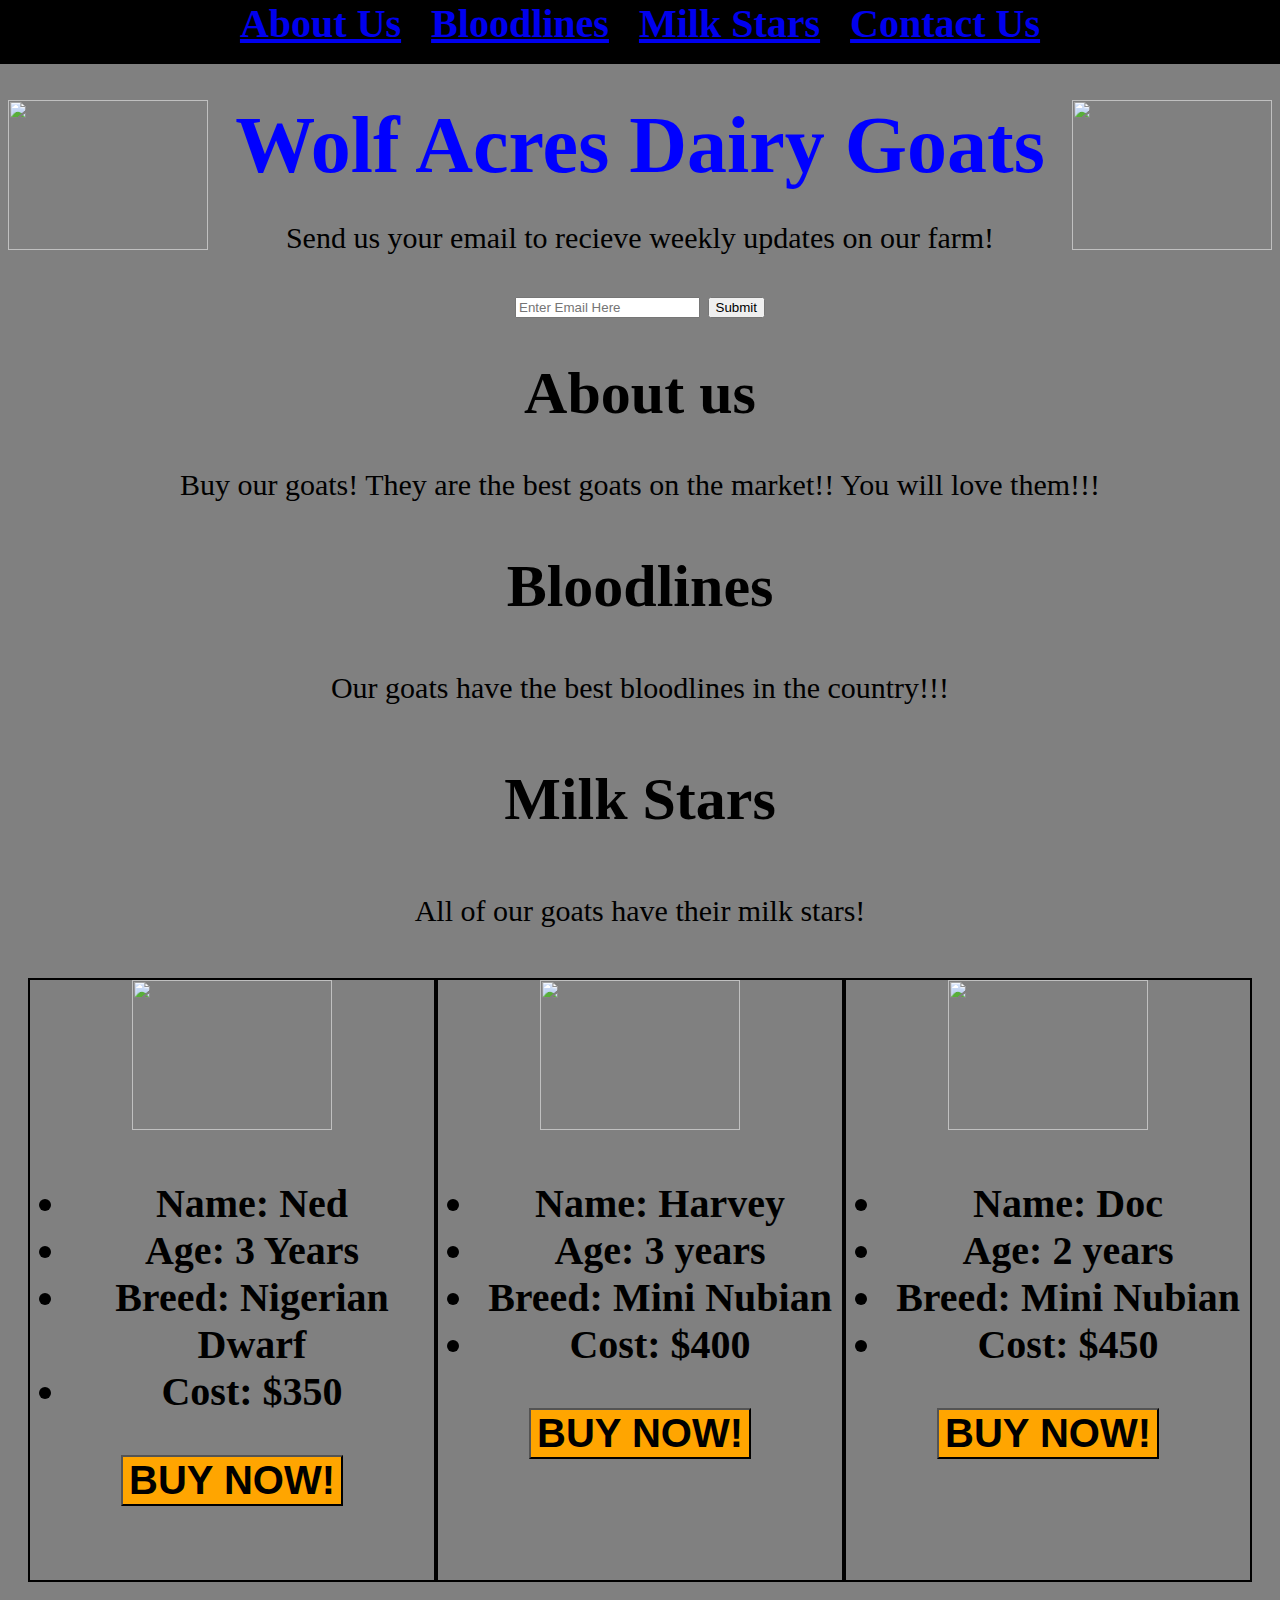
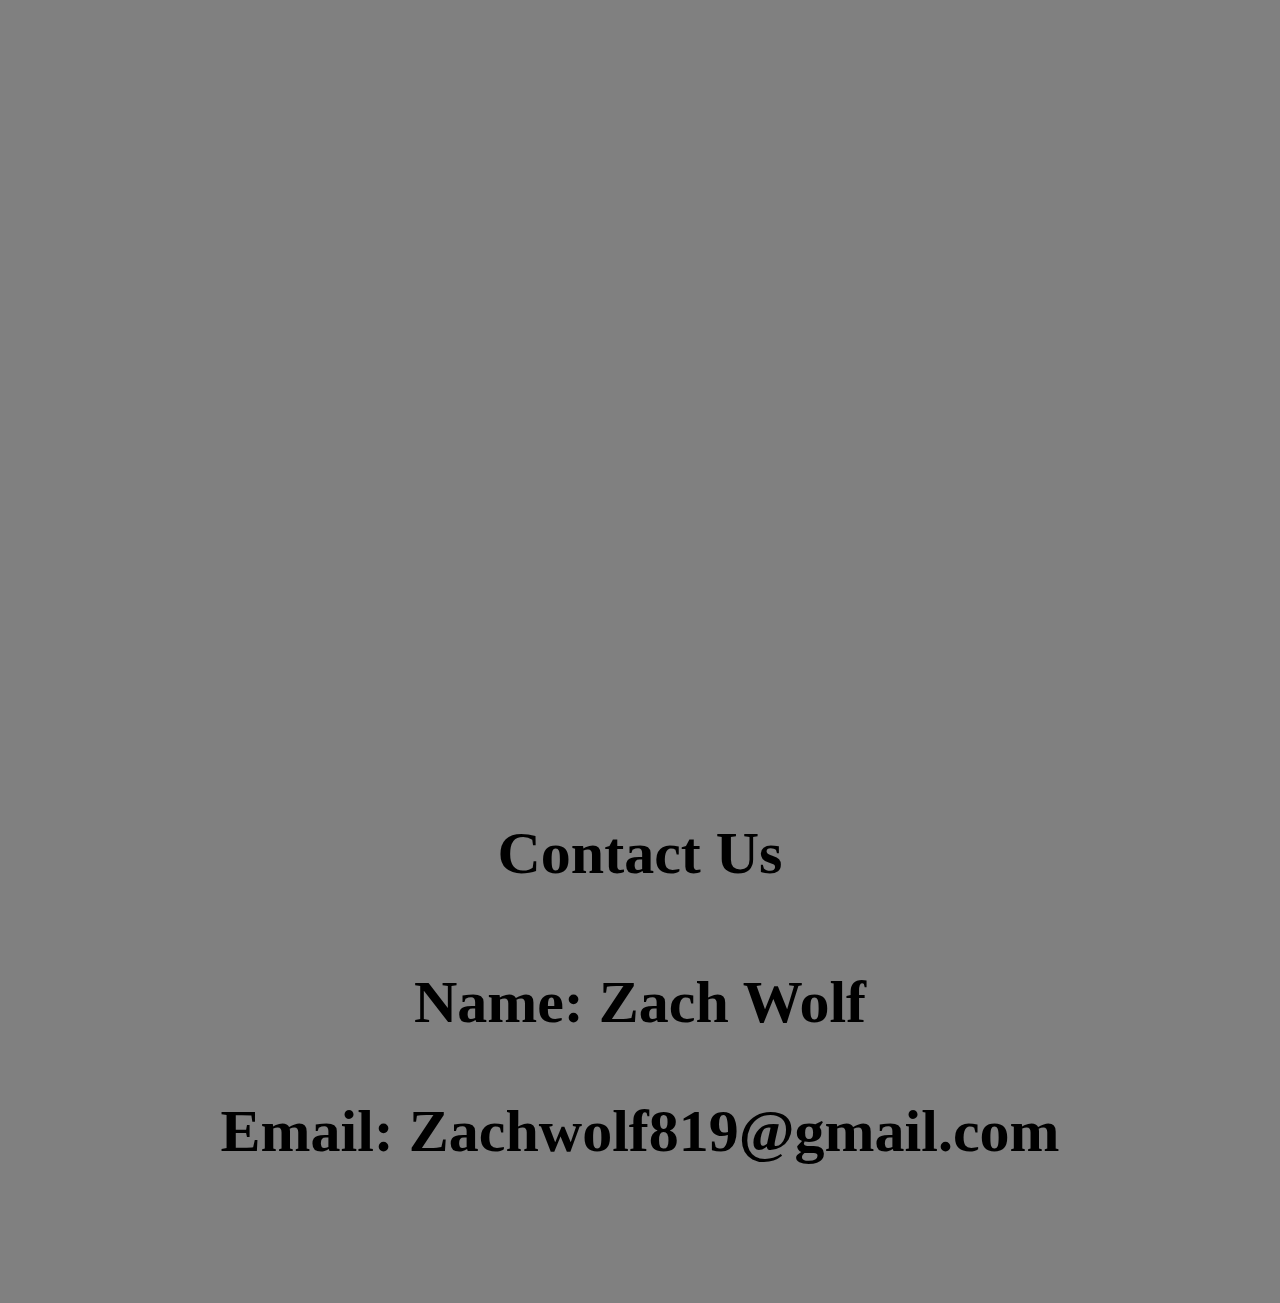
==== index.html @ 469c3b89 "Update and rename Landpage.html to index.html" ====
<!DOCTYPE html>
<html lang="en">
  <head>
    <meta charset="UTF-8">
    <meta name="viewport" content="width=device-width, initial-scale=1.0">
    <link rel="stylesheet" href="styles.css">
    </head>
    <header id="header">Wolf Acres Dairy Goats
    <div class="nav">
      <nav id="nav-bar">
          <a class="nav-link" href="#About_Us">About Us</a>
          <a class="nav-link" href="#Bloodlines">Bloodlines</a>
          <a class="nav-link" href="#Milk_Stars">Milk Stars</a>
          <a class="nav-link" href="#Contact_Us">Contact Us</a>
          </nav>
          </div>
          <img id="header-img" src="https://i.gyazo.com/cda33c79cac1d5ab3166b0f61f0ab16c.png"></img>
          <img id="header-img2" src="https://i.gyazo.com/cda33c79cac1d5ab3166b0f61f0ab16c.png"></img>
          </header>

  <body>
    <p>Send us your email to recieve weekly updates on our farm!</p>
  <form id="form" action="https://www.freecodecamp.com/email-submit">
    <input id="email" type="email" name="email" placeholder="Enter Email Here" />
    <input id="submit" type="submit" />
    </form>
    <section id="About_Us">
    <h1>About us</h1>
      <p>Buy our goats! They are the best goats on the market!! You will love them!!!</p>
      </section>
      <section id="Bloodlines">
        <h2>Bloodlines</h2>
      <p>Our goats have the best bloodlines in the country!!!</p>
      </section>

      <section id="Milk_Stars">
      <h3>Milk Stars</h3>
      <p>All of our goats have their milk stars!</p>
      </section>
      
      <div class="container">
      <div class="box1">
        <img id="goat1" src="https://images2.minutemediacdn.com/image/upload/c_fill,w_1200,ar_16:9,f_auto,q_auto,g_auto/shape/cover/sport/iStock-177369626-1-0e8d40eaabe65d2cb2d745ef45f09229.jpg" width="200" height="150"></img>
        <ul>
          <li>Name: Ned</li>
          <li>Age: 3 Years</li>
          <li>Breed: Nigerian Dwarf</li>
          <li>Cost: $350</li>
        </ul>
        <button>BUY NOW!</button>
      </div>
      <div class="box2">
        <img id="goat2" src="https://encrypted-tbn0.gstatic.com/images?q=tbn:ANd9GcR_vnoGZSe_aErj_M2iBS-KEKcTY2hLTeo4Hg&s" width="200" height="150"></img>
        <ul>
          <li>Name: Harvey</li>
          <li>Age: 3 years</li>
          <li>Breed: Mini Nubian</li>
          <li>Cost: $400</li>
        </ul>
        <button>BUY NOW!</button>
      </div>
      <div class="box3">
        <img id="goat2" src="https://www.zoonewengland.org/media/qgabsh3h/goat-nubian-gallery.jpg" width="200" height="150"></img>
        <ul>
          <li>Name: Doc</li>
          <li>Age: 2 years</li>
          <li>Breed: Mini Nubian</li>
          <li>Cost: $450</li>
        </ul>
        <button>BUY NOW!</button>
      </div>
      </div>
    </body>
    <footer id="videos">
      <iframe id="video" width="800" height="600" src="https://www.youtube.com/embed/0suFhl0jfV8" title="This is why GOATS are the FUNNIEST ANIMALS" frameborder="0" allow="accelerometer; autoplay; clipboard-write; encrypted-media; gyroscope; picture-in-picture; web-share" referrerpolicy="strict-origin-when-cross-origin" allowfullscreen></iframe>
      </footer>

      <section id="Contact_Us">
        <div class="#Contact_Us">
          <h4>Contact Us<h4>
          <p>Name: Zach Wolf</p>
          <p>Email: Zachwolf819@gmail.com</p> 
        </div>
        </section>
    </html>
---- styles.css ----
.nav {
    position: fixed;
    top: 0;
    left: 0;
    width: 100%;
    background-color: black;
    z-index: 1000;
    height: 4rem;
    font-size: 40px;
    text-align: center;
  }
  
  .nav-link {
    padding: 10px;
  }
  
  #header-img {
    height: 150px;
    width: 200px;
    float: left;
  }
  
  #header-img2 {
    height: 150px;
    width: 200px;
    float: right;
  }
  
  header {
    color: blue;
    font-weight: bold;
    font-size: 80px;
  }
  
  body {
    background-color: gray;
    text-align: center;
    margin-top: 100px;
    font-size: 30px;
  }
  
  h1, h2, h3, h4 {
    font-size: 60px;
  }
  
  .container {
    display: flex;
    flex-direction: row;
    padding: 20px;
  }
  
  .box1, .box2, .box3 {
    border: 2px solid black;
    text-align: center;
    font-size: 40px;
    height: 600px;
    width: 500px;
    font-weight: bold;
  }
  
  button {
    font-size: 40px;
    background-color: orange;
    color:black;
    font-weight: bold;
  }
  
  #Contact_Us {
    color: black;
    font-weight: bold;
    font-size: 20px;
    padding: 50px;
  }
  
  #video {
    padding: 40px;
  }
  
  @media (max-width: 480px) {
    .nav {
      height: 3%;
    }
  }
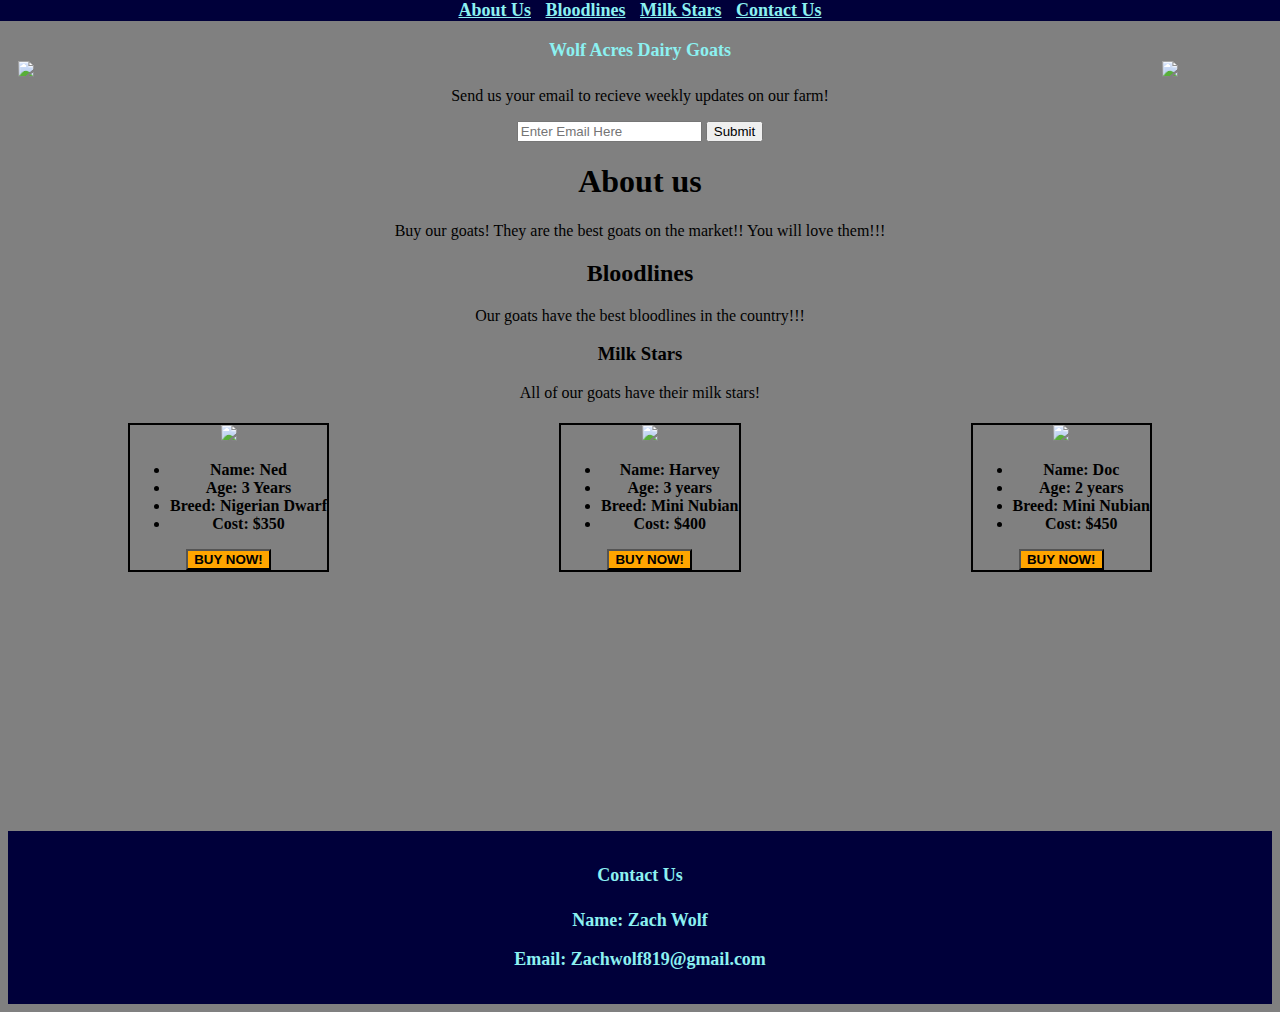
==== commit b35193cb: "Add files via upload" ====
--- a/index.html
+++ b/index.html
@@ -14,9 +14,13 @@
           <a class="nav-link" href="#Contact_Us">Contact Us</a>
           </nav>
           </div>
-          <img id="header-img" src="https://i.gyazo.com/cda33c79cac1d5ab3166b0f61f0ab16c.png"></img>
-          <img id="header-img2" src="https://i.gyazo.com/cda33c79cac1d5ab3166b0f61f0ab16c.png"></img>
-          </header>
+          <div class="logo1">
+          <img id="header-img" src="https://i.gyazo.com/cda33c79cac1d5ab3166b0f61f0ab16c.png">
+          </div>
+          <div class="logo2">
+            <img id="header-img2" src="https://i.gyazo.com/cda33c79cac1d5ab3166b0f61f0ab16c.png">
+          </div>
+        </header>
 
   <body>
     <p>Send us your email to recieve weekly updates on our farm!</p>
@@ -40,7 +44,7 @@
       
       <div class="container">
       <div class="box1">
-        <img id="goat1" src="https://images2.minutemediacdn.com/image/upload/c_fill,w_1200,ar_16:9,f_auto,q_auto,g_auto/shape/cover/sport/iStock-177369626-1-0e8d40eaabe65d2cb2d745ef45f09229.jpg" width="200" height="150"></img>
+        <img id="goat1" src="https://images2.minutemediacdn.com/image/upload/c_fill,w_1200,ar_16:9,f_auto,q_auto,g_auto/shape/cover/sport/iStock-177369626-1-0e8d40eaabe65d2cb2d745ef45f09229.jpg" width="100" height="auto"></img>
         <ul>
           <li>Name: Ned</li>
           <li>Age: 3 Years</li>
@@ -50,7 +54,7 @@
         <button>BUY NOW!</button>
       </div>
       <div class="box2">
-        <img id="goat2" src="https://encrypted-tbn0.gstatic.com/images?q=tbn:ANd9GcR_vnoGZSe_aErj_M2iBS-KEKcTY2hLTeo4Hg&s" width="200" height="150"></img>
+        <img id="goat2" src="https://encrypted-tbn0.gstatic.com/images?q=tbn:ANd9GcR_vnoGZSe_aErj_M2iBS-KEKcTY2hLTeo4Hg&s" width="100" height="auto"></img>
         <ul>
           <li>Name: Harvey</li>
           <li>Age: 3 years</li>
@@ -60,7 +64,7 @@
         <button>BUY NOW!</button>
       </div>
       <div class="box3">
-        <img id="goat2" src="https://www.zoonewengland.org/media/qgabsh3h/goat-nubian-gallery.jpg" width="200" height="150"></img>
+        <img id="goat2" src="https://www.zoonewengland.org/media/qgabsh3h/goat-nubian-gallery.jpg" width="100" height="auto"></img>
         <ul>
           <li>Name: Doc</li>
           <li>Age: 2 years</li>
@@ -72,7 +76,7 @@
       </div>
     </body>
     <footer id="videos">
-      <iframe id="video" width="800" height="600" src="https://www.youtube.com/embed/0suFhl0jfV8" title="This is why GOATS are the FUNNIEST ANIMALS" frameborder="0" allow="accelerometer; autoplay; clipboard-write; encrypted-media; gyroscope; picture-in-picture; web-share" referrerpolicy="strict-origin-when-cross-origin" allowfullscreen></iframe>
+      <iframe id="video" src="https://www.youtube.com/embed/0suFhl0jfV8" title="This is why GOATS are the FUNNIEST ANIMALS" frameborder="0" allow="accelerometer; autoplay; clipboard-write; encrypted-media; gyroscope; picture-in-picture; web-share" referrerpolicy="strict-origin-when-cross-origin" allowfullscreen></iframe>
       </footer>
 
       <section id="Contact_Us">
--- a/styles.css
+++ b/styles.css
@@ -3,81 +3,74 @@
     top: 0;
     left: 0;
     width: 100%;
-    background-color: black;
+    background-color: rgb(0, 0, 58);
     z-index: 1000;
-    height: 4rem;
-    font-size: 40px;
+    height: auto;
     text-align: center;
   }
   
   .nav-link {
-    padding: 10px;
+    text-align: center;
+    padding: 5px;
+    color: rgb(140, 241, 241);
   }
   
   #header-img {
-    height: 150px;
-    width: 200px;
+    height: auto;
+    width: 100px;
     float: left;
   }
   
   #header-img2 {
-    height: 150px;
-    width: 200px;
+    height: auto;
+    width: 100px;
     float: right;
   }
   
   header {
-    color: blue;
+    color: rgb(140, 241, 241);
     font-weight: bold;
-    font-size: 80px;
+    font-size: 18px;
+    padding: 10px;
   }
   
   body {
     background-color: gray;
     text-align: center;
-    margin-top: 100px;
-    font-size: 30px;
+    margin-top: 30px;
   }
-  
-  h1, h2, h3, h4 {
-    font-size: 60px;
-  }
-  
+
   .container {
     display: flex;
     flex-direction: row;
-    padding: 20px;
+    padding: 5px;
   }
   
   .box1, .box2, .box3 {
     border: 2px solid black;
     text-align: center;
-    font-size: 40px;
-    height: 600px;
-    width: 500px;
+    height: auto;
+    width: auto;
     font-weight: bold;
+    margin: 0 auto;
   }
   
   button {
-    font-size: 40px;
     background-color: orange;
     color:black;
     font-weight: bold;
   }
   
   #Contact_Us {
-    color: black;
+    color: rgb(140, 241, 241);
+    background-color: rgb(0, 0, 58);
     font-weight: bold;
-    font-size: 20px;
-    padding: 50px;
+    padding: 10px;
+    font-size: 18px;
   }
   
   #video {
-    padding: 40px;
-  }
-  
-  @media (max-width: 480px) {
-    .nav {
-      height: 3%;
-    }
+    padding: 50px;
+    width: auto;
+    height: auto;
   }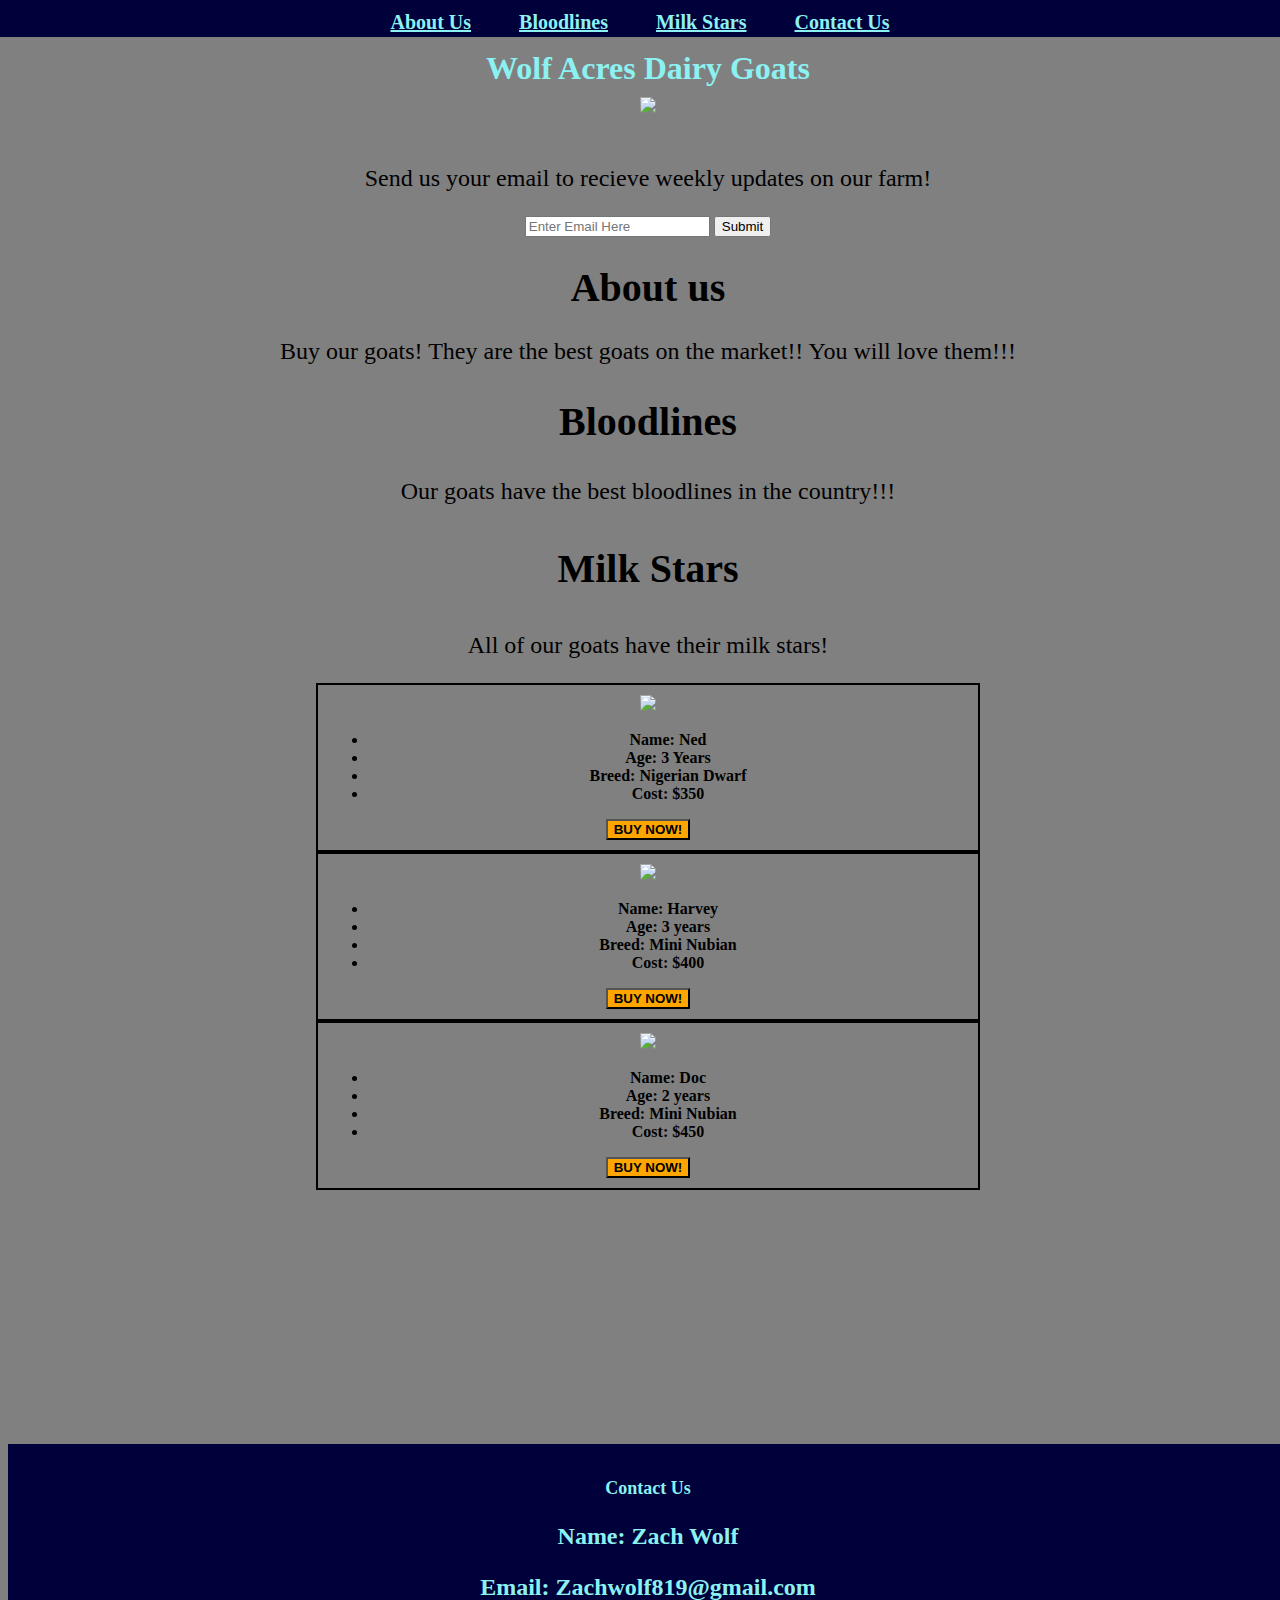
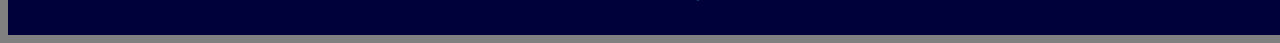
==== commit 5c53bb46: "Add files via upload" ====
--- a/index.html
+++ b/index.html
@@ -15,10 +15,7 @@
           </nav>
           </div>
           <div class="logo1">
-          <img id="header-img" src="https://i.gyazo.com/cda33c79cac1d5ab3166b0f61f0ab16c.png">
-          </div>
-          <div class="logo2">
-            <img id="header-img2" src="https://i.gyazo.com/cda33c79cac1d5ab3166b0f61f0ab16c.png">
+          <img id="header-img" src="https://lh3.googleusercontent.com/pw/AP1GczMYxc2PHjIWe9qrneLmakovnrCu4tdDxxHHHhmhbKC8X9fUhdgQXCX0ML5zAblDaE3g-K2Y0Mb9i_3pADJ_TpFG4uN-i48FegYyWeiYC9iOn2S6ZQM=s300-p-k">
           </div>
         </header>
 
@@ -85,5 +82,5 @@
           <p>Name: Zach Wolf</p>
           <p>Email: Zachwolf819@gmail.com</p> 
         </div>
-        </section>
+      </section>
     </html>
--- a/styles.css
+++ b/styles.css
@@ -11,48 +11,42 @@
   
   .nav-link {
     text-align: center;
-    padding: 5px;
     color: rgb(140, 241, 241);
+    font-size: 16px;
+    padding: 10px;
   }
   
   #header-img {
     height: auto;
-    width: 100px;
-    float: left;
-  }
-  
-  #header-img2 {
-    height: auto;
-    width: 100px;
-    float: right;
+    width: 300px;
+    padding: 10px;
   }
   
   header {
     color: rgb(140, 241, 241);
     font-weight: bold;
-    font-size: 18px;
+    font-size: 26px;
     padding: 10px;
   }
   
   body {
     background-color: gray;
     text-align: center;
-    margin-top: 30px;
+    margin-top: 40px;
+    width: 100%;
   }
 
   .container {
-    display: flex;
-    flex-direction: row;
-    padding: 5px;
+    justify-items: center;
   }
   
   .box1, .box2, .box3 {
     border: 2px solid black;
     text-align: center;
+    width: 80%;
     height: auto;
-    width: auto;
     font-weight: bold;
-    margin: 0 auto;
+    padding: 10px;
   }
   
   button {
@@ -73,4 +67,23 @@
     padding: 50px;
     width: auto;
     height: auto;
+  }
+
+  @media (min-width: 600px) {
+    header {
+      font-size: 32px;
+    }
+    .nav-link {
+      font-size: 20px;
+      padding: 20px;
+    }
+    .box1, .box2, .box3 {
+      width: 50%;
+    }
+    h1, h2, h3 {
+      font-size: 40px;
+    }
+    p {
+      font-size: 24px;
+    }
   }